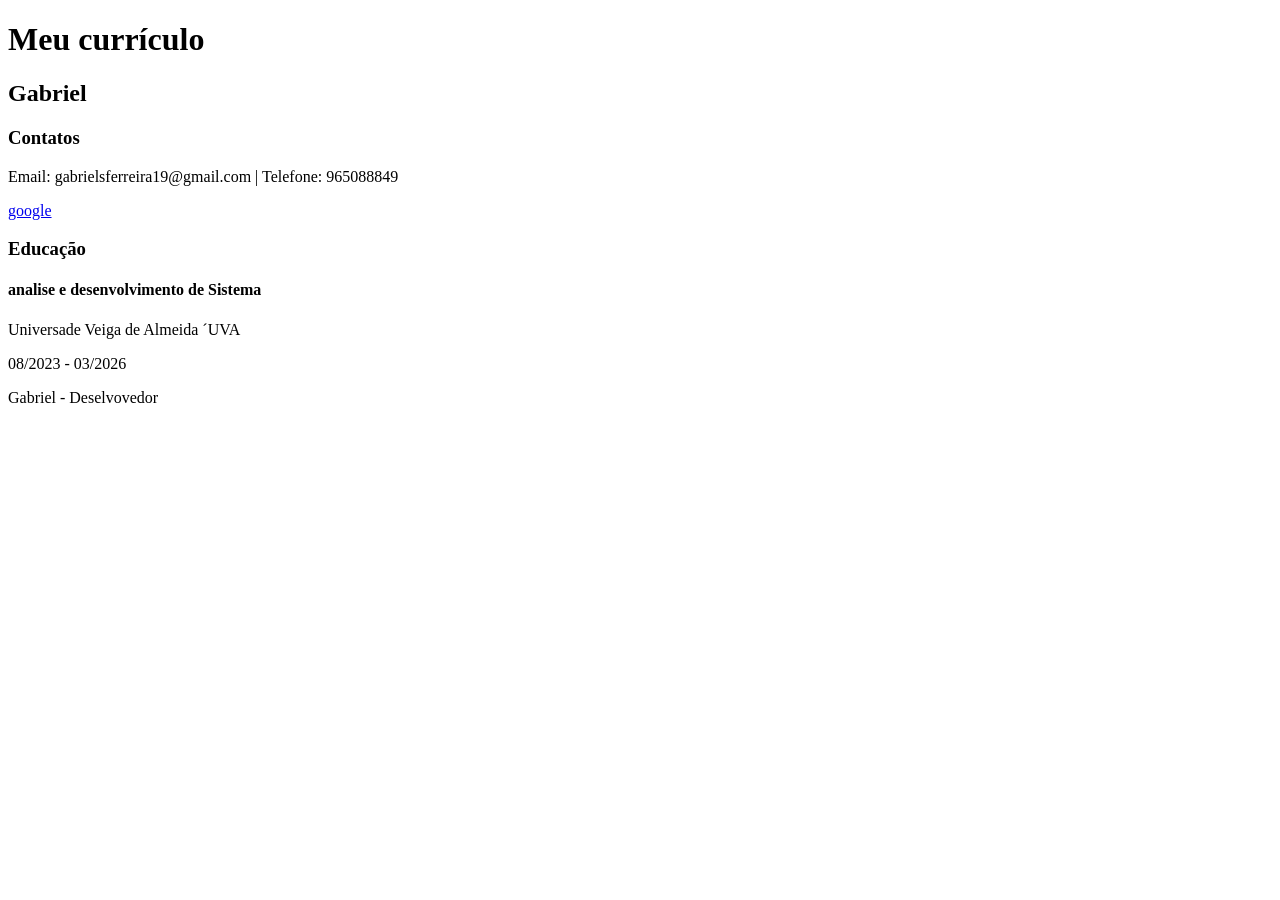
==== html/index.html @ d924ada6 "Add files via upload" ====
<!DOCTYPE html>
<html lang="pt-br">
<head>
    <meta charset="UTF-8">
    <meta name="viewport" content="width=device-width, initial-scale=1.0">
    <title>Minha primeira página</title>
</head>
<body>
    
<h1>
    Meu currículo
</h1>
<header>

<main>

<h2>Gabriel</h2>

<section>

    <h3>Contatos</h3>
    <p>Email: gabrielsferreira19@gmail.com | Telefone: 965088849 </p>
    <nav>

        <a href="google.com" target="_blank">google</a>
    </nav>


    <section>




    <section>
        <h3>Educação</h3>
        <div>
            <h4>analise e desenvolvimento de Sistema</h4>
            <p>Universade Veiga de Almeida ´UVA</p>
            <p> 08/2023 - 03/2026</p>
        </div>


    </section>



<footer>

    Gabriel - Deselvovedor 

</footer>


 <main>

</body>
</html>
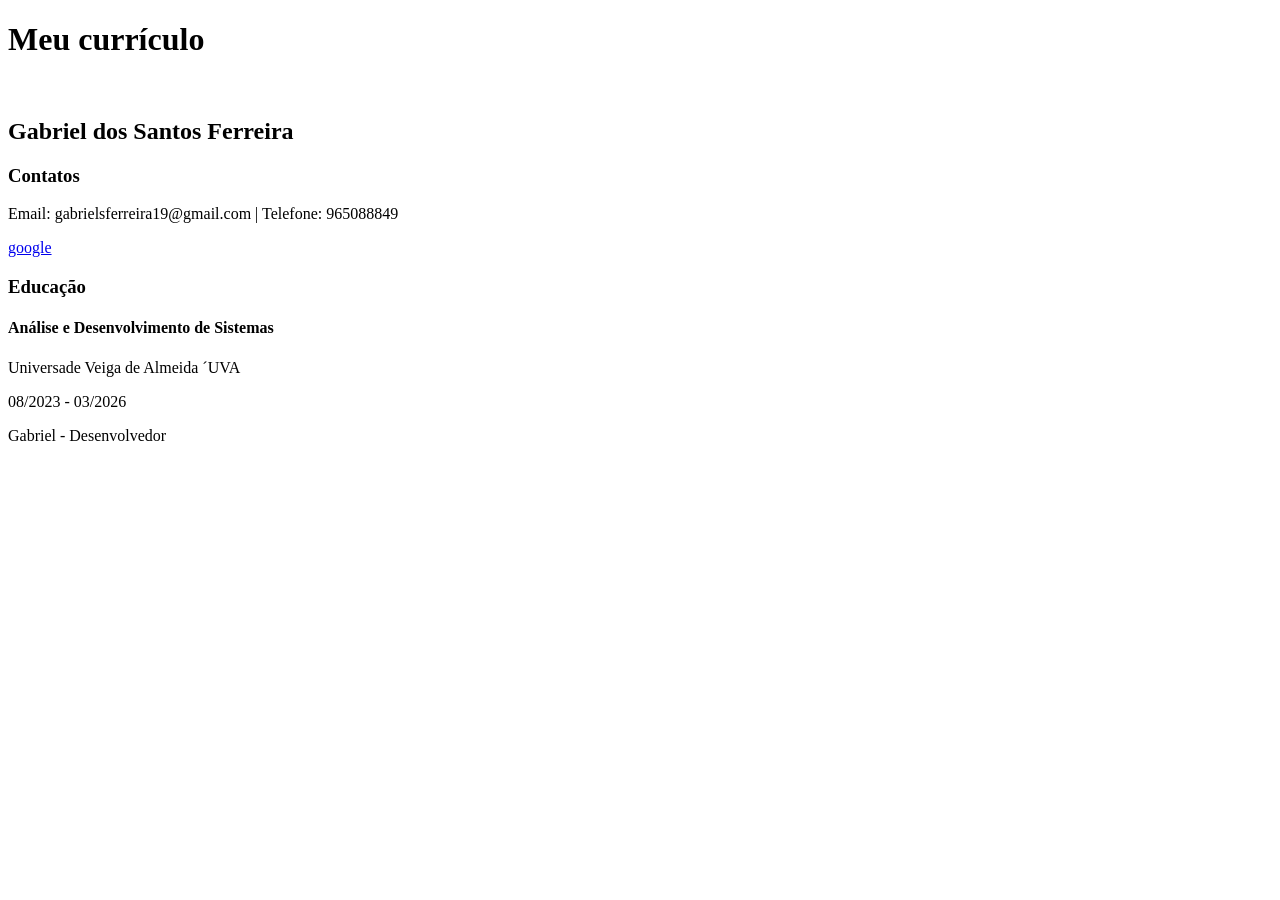
==== commit ac3fda17: "Update index.html" ====
--- a/html/index.html
+++ b/html/index.html
@@ -12,9 +12,19 @@
 </h1>
 <header>
 
+    <div> 
+        <img src=" https://preview.redd.it/chihiro-from-the-first-chapter-and-now-hokazono-really-v0-0h5etdpmrxqd1.jpg?width=640&crop=smart&auto=webp&s=1ae78db050ec58c80e38da8dcaff11fb5defc021    " alt width="100">
+    
+    
+    
+    
+    </div>
+
+
+    
 <main>
 
-<h2>Gabriel</h2>
+<h2>Gabriel dos Santos Ferreira</h2>
 
 <section>
 
@@ -34,7 +44,7 @@
     <section>
         <h3>Educação</h3>
         <div>
-            <h4>analise e desenvolvimento de Sistema</h4>
+            <h4>Análise e Desenvolvimento de Sistemas</h4>
             <p>Universade Veiga de Almeida ´UVA</p>
             <p> 08/2023 - 03/2026</p>
         </div>
@@ -46,7 +56,7 @@
 
 <footer>
 
-    Gabriel - Deselvovedor 
+    Gabriel - Desenvolvedor 
 
 </footer>
 
@@ -54,4 +64,4 @@
  <main>
 
 </body>
-</html>+</html>
